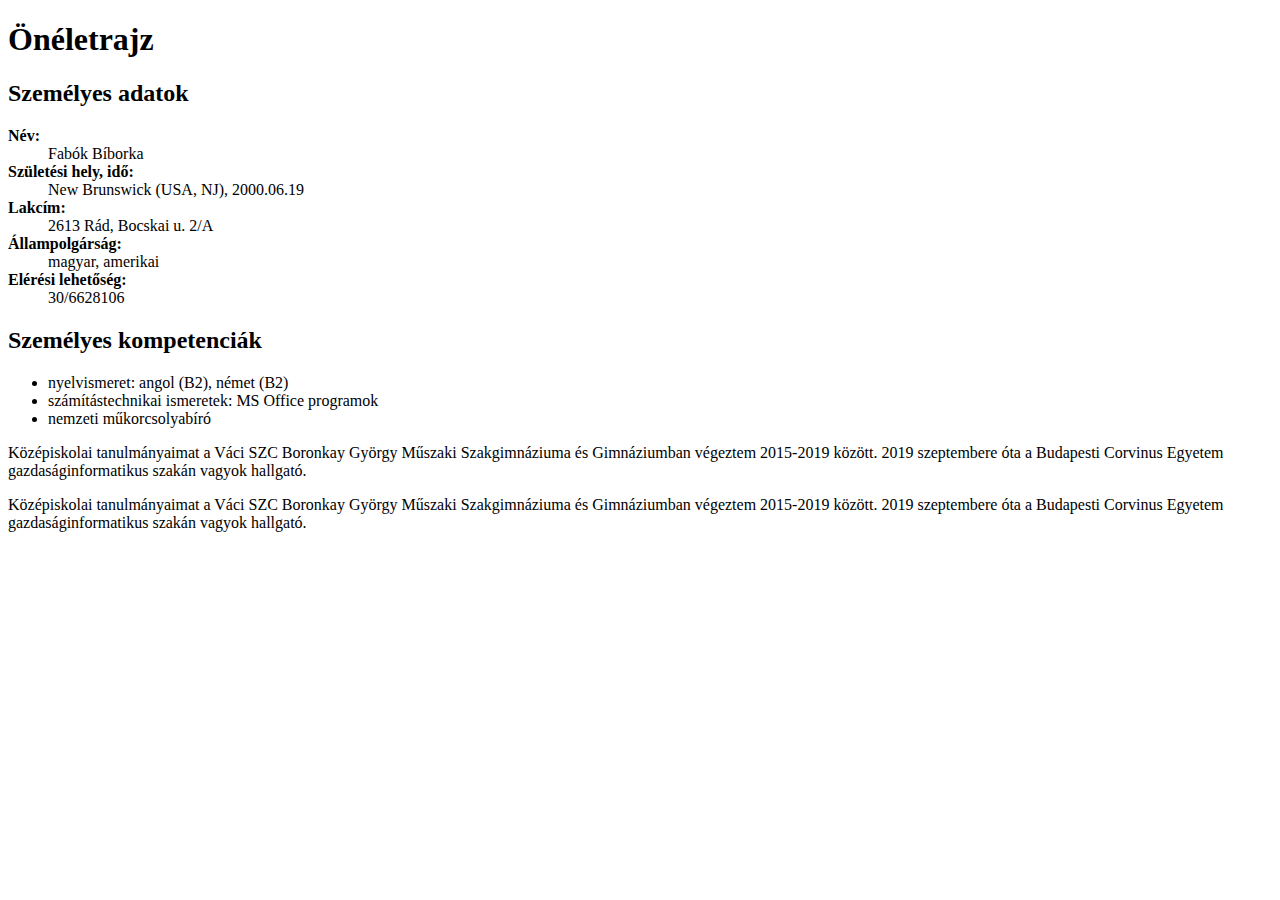
==== HajosTeszt/HajosTeszt/wwwroot/cv.html @ 0dd36ac0 "Elso valtoztatás" ====
﻿<!DOCTYPE html>
<html>
<head>
    <meta charset="utf-8" />
    <title>Bemutatkozás</title>
    <style>
        dt {
            font-weight: bold;
        }
    </style>
</head>
<body>
    <h1>Önéletrajz</h1>
    <h2>Személyes adatok</h2>
    <dl>
        <dt>Név:</dt>
        <dd>Fabók Bíborka</dd>
        <dt>Születési hely, idő:</dt>
        <dd>New Brunswick (USA, NJ), 2000.06.19</dd>
        <dt>Lakcím:</dt>
        <dd>2613 Rád, Bocskai u. 2/A</dd>
        <dt>Állampolgárság:</dt>
        <dd>magyar, amerikai</dd>
        <dt>Elérési lehetőség:</dt>
        <dd>30/6628106</dd>
    </dl>
    <h2>Személyes kompetenciák</h2>
    <ul>
        <li>nyelvismeret: angol (B2), német (B2)</li>
        <li>számítástechnikai ismeretek: MS Office programok </li>
        <li>nemzeti műkorcsolyabíró</li>
    </ul>
    <p>Középiskolai tanulmányaimat a Váci SZC Boronkay György Műszaki Szakgimnáziuma és Gimnáziumban végeztem 2015-2019 között. 2019 szeptembere óta a Budapesti Corvinus Egyetem gazdaságinformatikus szakán vagyok hallgató.</p>
    <p>Középiskolai tanulmányaimat a Váci SZC Boronkay György Műszaki Szakgimnáziuma és Gimnáziumban végeztem 2015-2019 között. 2019 szeptembere óta a Budapesti Corvinus Egyetem gazdaságinformatikus szakán vagyok hallgató.</p>
</body>
</html>
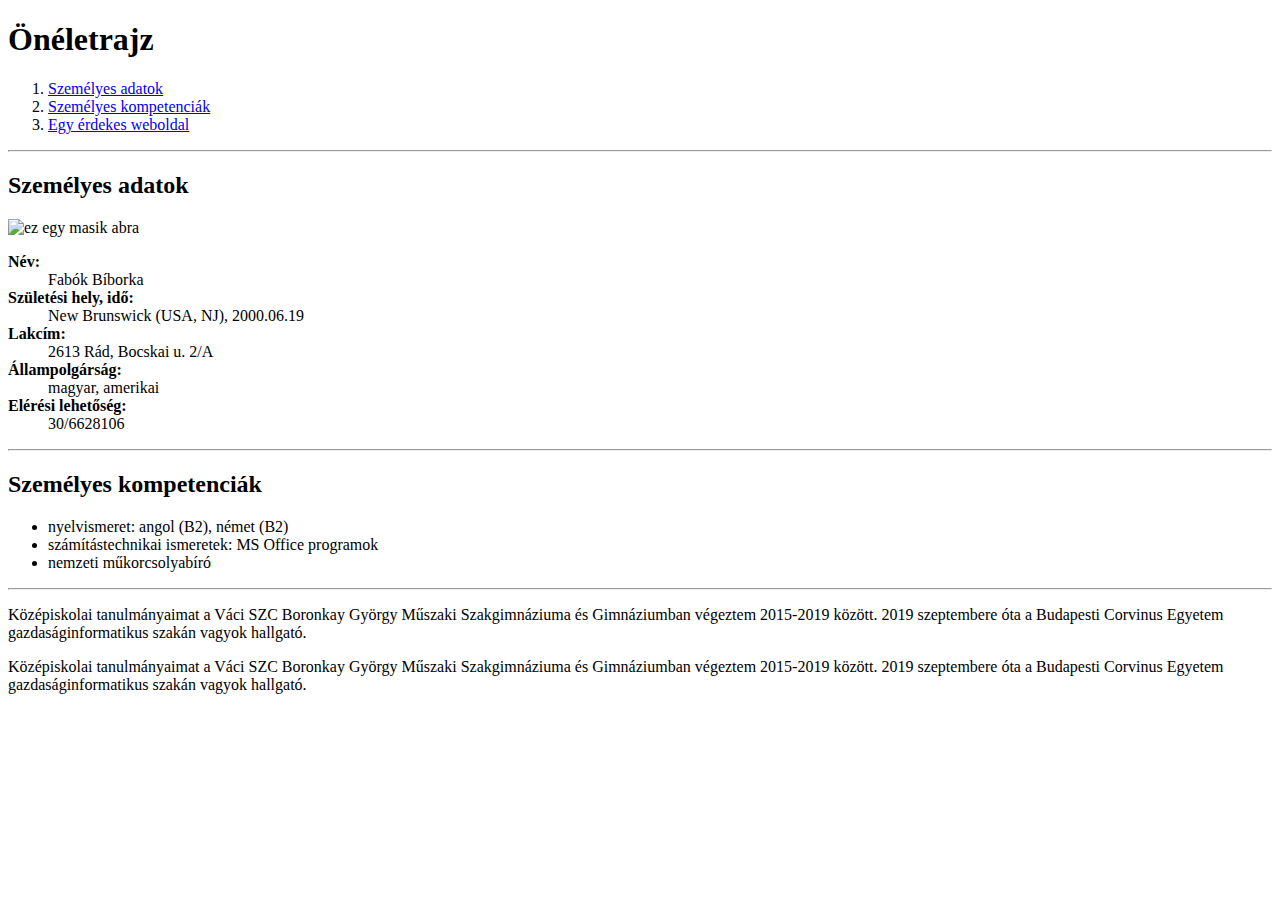
==== commit 917a874c: "Masodik valtoztatas" ====
--- a/HajosTeszt/HajosTeszt/wwwroot/cv.html
+++ b/HajosTeszt/HajosTeszt/wwwroot/cv.html
@@ -1,9 +1,13 @@
 ﻿<!DOCTYPE html>
-<html>
+<HTML lang="hu">
 <head>
     <meta charset="utf-8" />
     <title>Bemutatkozás</title>
     <style>
+        html {
+            scroll-behavior: smooth;
+        }
+
         dt {
             font-weight: bold;
         }
@@ -11,7 +15,15 @@
 </head>
 <body>
     <h1>Önéletrajz</h1>
-    <h2>Személyes adatok</h2>
+    <ol>
+        <li><a href="#elso">Személyes adatok</a></li>
+        <li><a href="#masodik">Személyes kompetenciák</a></li>
+        <li><a href="https://www.vanenet.hu/" target="_blank">Egy érdekes weboldal</a></li>
+    </ol>
+    <hr>
+    <a id="elso"><h2>Személyes adatok</h2></a>
+
+    <img src="kep.jpg" alt="ez egy masik abra">
     <dl>
         <dt>Név:</dt>
         <dd>Fabók Bíborka</dd>
@@ -24,13 +36,15 @@
         <dt>Elérési lehetőség:</dt>
         <dd>30/6628106</dd>
     </dl>
-    <h2>Személyes kompetenciák</h2>
+    <hr>
+    <a id="masodik"><h2>Személyes kompetenciák</h2></a>
     <ul>
         <li>nyelvismeret: angol (B2), német (B2)</li>
         <li>számítástechnikai ismeretek: MS Office programok </li>
         <li>nemzeti műkorcsolyabíró</li>
     </ul>
+    <hr>
     <p>Középiskolai tanulmányaimat a Váci SZC Boronkay György Műszaki Szakgimnáziuma és Gimnáziumban végeztem 2015-2019 között. 2019 szeptembere óta a Budapesti Corvinus Egyetem gazdaságinformatikus szakán vagyok hallgató.</p>
     <p>Középiskolai tanulmányaimat a Váci SZC Boronkay György Műszaki Szakgimnáziuma és Gimnáziumban végeztem 2015-2019 között. 2019 szeptembere óta a Budapesti Corvinus Egyetem gazdaságinformatikus szakán vagyok hallgató.</p>
 </body>
-</html>+</HTML>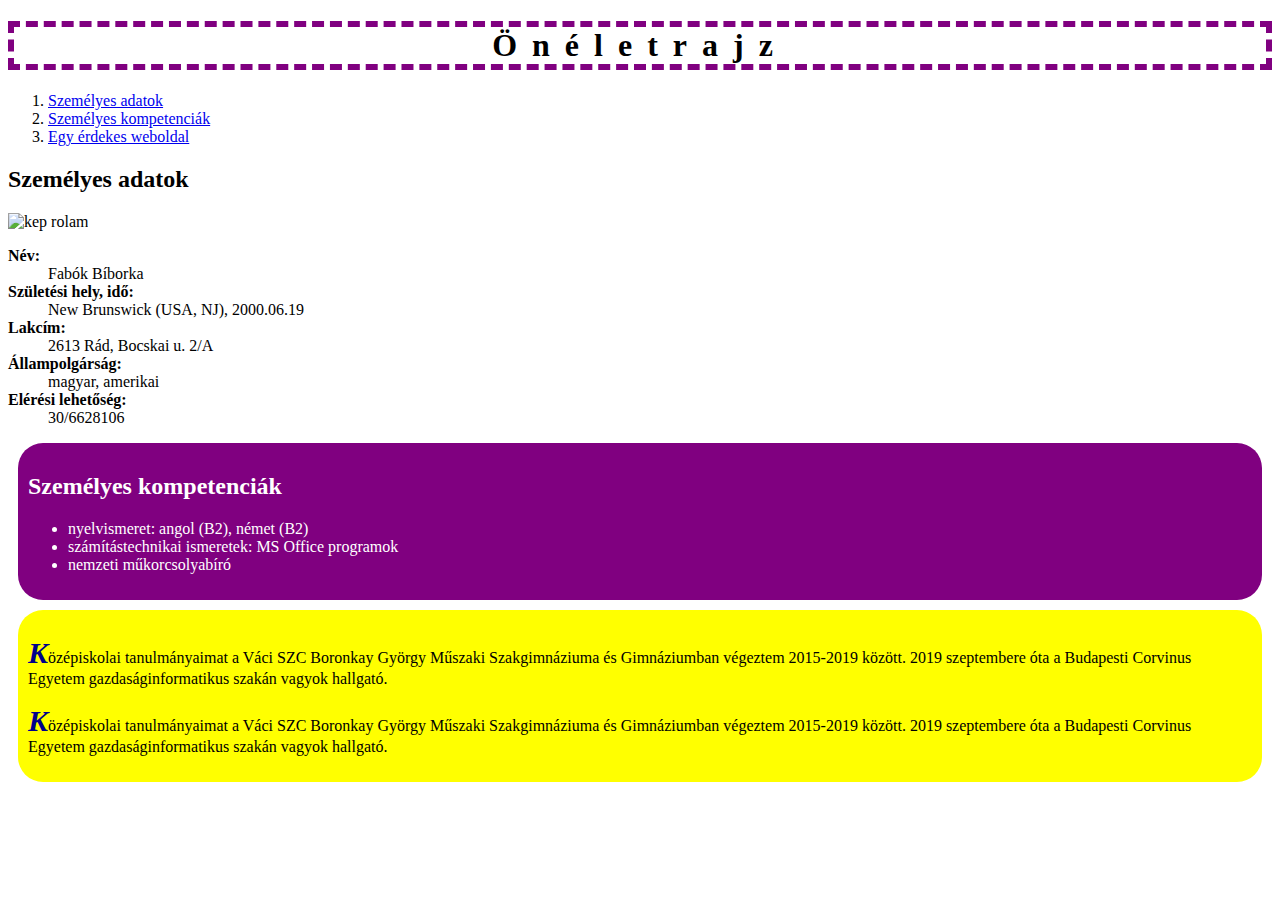
==== commit 13e03e02: "elso" ====
--- a/HajosTeszt/HajosTeszt/wwwroot/cv.html
+++ b/HajosTeszt/HajosTeszt/wwwroot/cv.html
@@ -3,15 +3,8 @@
 <head>
     <meta charset="utf-8" />
     <title>Bemutatkozás</title>
-    <style>
-        html {
-            scroll-behavior: smooth;
-        }
-
-        dt {
-            font-weight: bold;
-        }
-    </style>
+    <link href="cv.css"
+          rel="stylesheet">
 </head>
 <body>
     <h1>Önéletrajz</h1>
@@ -20,10 +13,10 @@
         <li><a href="#masodik">Személyes kompetenciák</a></li>
         <li><a href="https://www.vanenet.hu/" target="_blank">Egy érdekes weboldal</a></li>
     </ol>
-    <hr>
+
     <a id="elso"><h2>Személyes adatok</h2></a>
 
-    <img src="kep.jpg" alt="ez egy masik abra">
+    <img src="kep.jpg" alt="kep rolam">
     <dl>
         <dt>Név:</dt>
         <dd>Fabók Bíborka</dd>
@@ -36,15 +29,18 @@
         <dt>Elérési lehetőség:</dt>
         <dd>30/6628106</dd>
     </dl>
-    <hr>
-    <a id="masodik"><h2>Személyes kompetenciák</h2></a>
-    <ul>
-        <li>nyelvismeret: angol (B2), német (B2)</li>
-        <li>számítástechnikai ismeretek: MS Office programok </li>
-        <li>nemzeti műkorcsolyabíró</li>
-    </ul>
-    <hr>
-    <p>Középiskolai tanulmányaimat a Váci SZC Boronkay György Műszaki Szakgimnáziuma és Gimnáziumban végeztem 2015-2019 között. 2019 szeptembere óta a Budapesti Corvinus Egyetem gazdaságinformatikus szakán vagyok hallgató.</p>
-    <p>Középiskolai tanulmányaimat a Váci SZC Boronkay György Műszaki Szakgimnáziuma és Gimnáziumban végeztem 2015-2019 között. 2019 szeptembere óta a Budapesti Corvinus Egyetem gazdaságinformatikus szakán vagyok hallgató.</p>
+
+    <div id="sajat">
+        <a id="masodik"><h2>Személyes kompetenciák</h2></a>
+        <ul>
+            <li>nyelvismeret: angol (B2), német (B2)</li>
+            <li>számítástechnikai ismeretek: MS Office programok </li>
+            <li>nemzeti műkorcsolyabíró</li>
+        </ul>
+    </div>
+    <div id="study">
+        <p>Középiskolai tanulmányaimat a Váci SZC Boronkay György Műszaki Szakgimnáziuma és Gimnáziumban végeztem 2015-2019 között. 2019 szeptembere óta a Budapesti Corvinus Egyetem gazdaságinformatikus szakán vagyok hallgató.</p>
+        <p>Középiskolai tanulmányaimat a Váci SZC Boronkay György Műszaki Szakgimnáziuma és Gimnáziumban végeztem 2015-2019 között. 2019 szeptembere óta a Budapesti Corvinus Egyetem gazdaságinformatikus szakán vagyok hallgató.</p>
+    </div>
 </body>
 </HTML>--- a/HajosTeszt/HajosTeszt/wwwroot/cv.css
+++ b/HajosTeszt/HajosTeszt/wwwroot/cv.css
@@ -0,0 +1,39 @@
+﻿body {
+    background-color:;
+}
+
+html {
+    scroll-behavior: smooth;
+}
+
+dt {
+    font-weight: bold;
+}
+
+p::first-letter {
+    color: darkblue;
+    font-size: 30px;
+    font-style: italic;
+    font-weight: bold;
+}
+
+#sajat {
+    background-color: purple;
+    color: white;
+    border-radius: 25px;
+    padding: 10px;
+    margin: 10px;
+}
+
+#study {
+    background-color: yellow;
+    border-radius: 25px;
+    padding: 10px;
+    margin: 10px;
+}
+
+h1 {
+    text-align: center;
+    letter-spacing: 15px;
+    border: 6px dashed purple;
+}
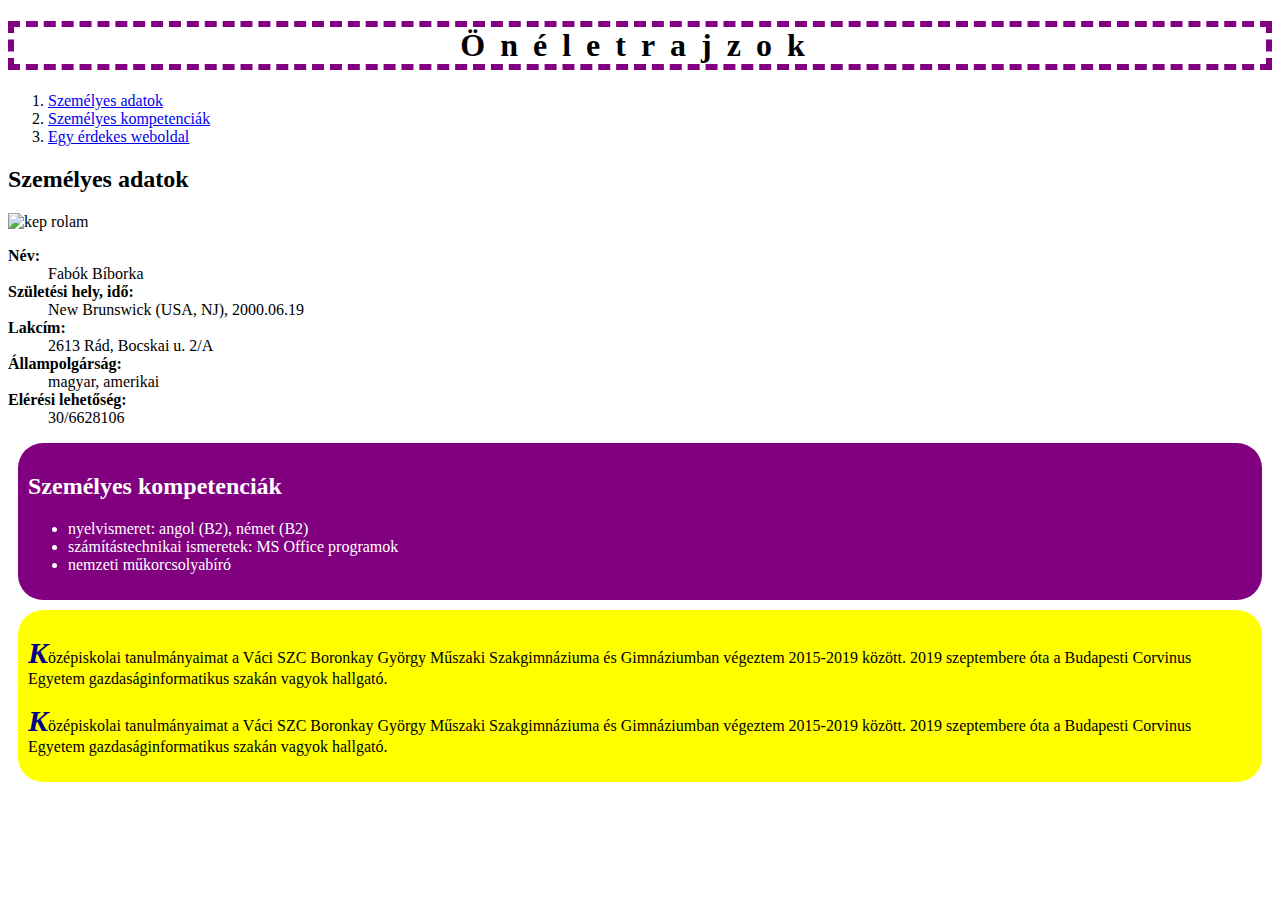
==== commit e567fd6c: "k" ====
--- a/HajosTeszt/HajosTeszt/wwwroot/cv.html
+++ b/HajosTeszt/HajosTeszt/wwwroot/cv.html
@@ -2,12 +2,13 @@
 <HTML lang="hu">
 <head>
     <meta charset="utf-8" />
-    <title>Bemutatkozás</title>
     <link href="cv.css"
           rel="stylesheet">
+    <title>Bemutatkozás</title>
+
 </head>
 <body>
-    <h1>Önéletrajz</h1>
+    <h1>Önéletrajzok</h1>
     <ol>
         <li><a href="#elso">Személyes adatok</a></li>
         <li><a href="#masodik">Személyes kompetenciák</a></li>
--- a/HajosTeszt/HajosTeszt/wwwroot/cv.css
+++ b/HajosTeszt/HajosTeszt/wwwroot/cv.css
@@ -1,6 +1,4 @@
-﻿body {
-    background-color:;
-}
+﻿
 
 html {
     scroll-behavior: smooth;
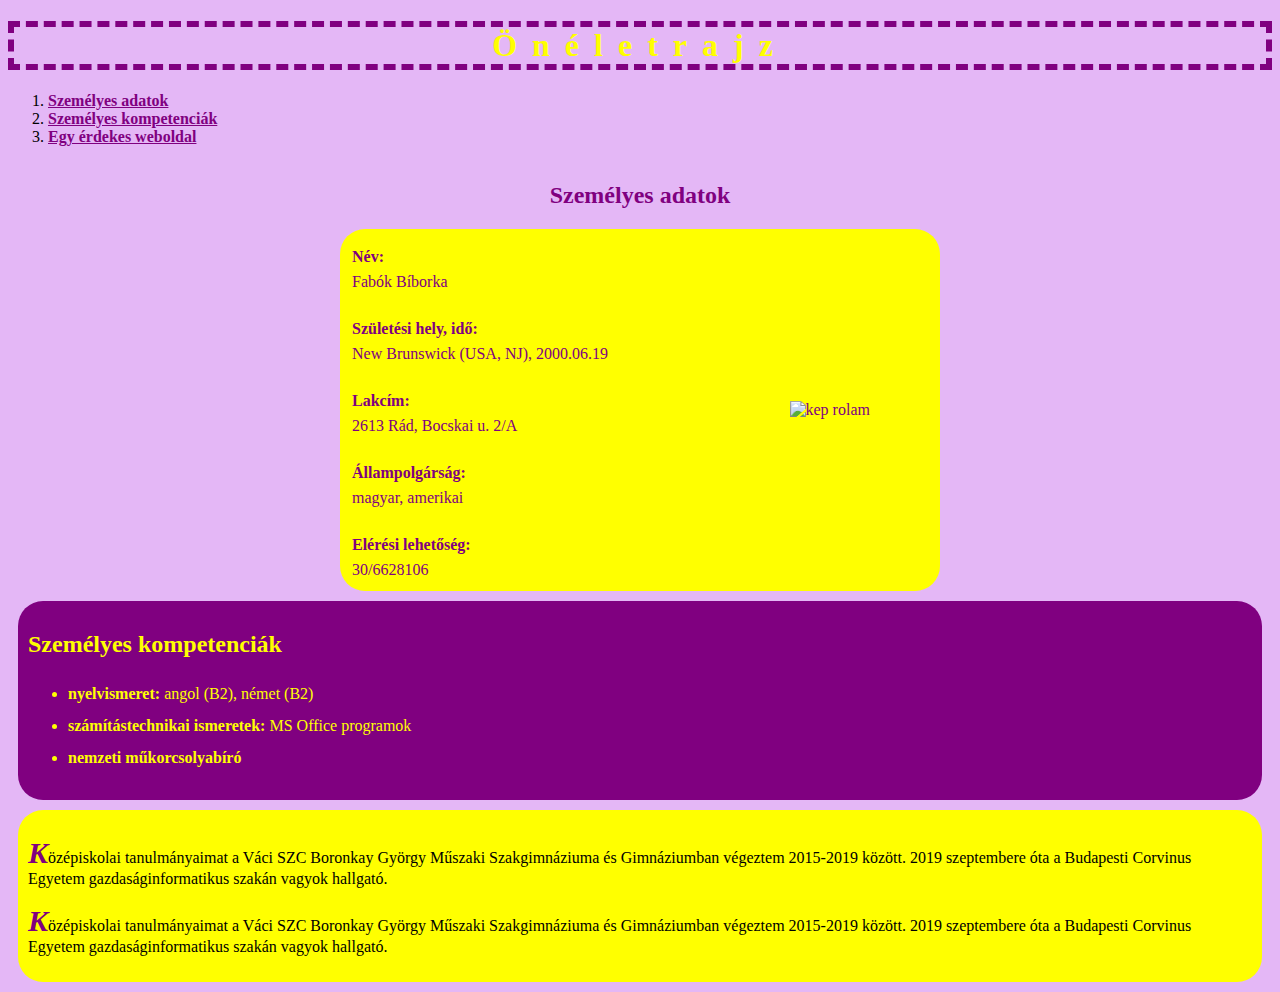
==== commit ba958e57: "vegleges" ====
--- a/HajosTeszt/HajosTeszt/wwwroot/cv.html
+++ b/HajosTeszt/HajosTeszt/wwwroot/cv.html
@@ -8,35 +8,44 @@
 
 </head>
 <body>
-    <h1>Önéletrajzok</h1>
+    <h1>Önéletrajz</h1>
     <ol>
         <li><a href="#elso">Személyes adatok</a></li>
         <li><a href="#masodik">Személyes kompetenciák</a></li>
         <li><a href="https://www.vanenet.hu/" target="_blank">Egy érdekes weboldal</a></li>
     </ol>
 
-    <a id="elso"><h2>Személyes adatok</h2></a>
 
-    <img src="kep.jpg" alt="kep rolam">
-    <dl>
-        <dt>Név:</dt>
-        <dd>Fabók Bíborka</dd>
-        <dt>Születési hely, idő:</dt>
-        <dd>New Brunswick (USA, NJ), 2000.06.19</dd>
-        <dt>Lakcím:</dt>
-        <dd>2613 Rád, Bocskai u. 2/A</dd>
-        <dt>Állampolgárság:</dt>
-        <dd>magyar, amerikai</dd>
-        <dt>Elérési lehetőség:</dt>
-        <dd>30/6628106</dd>
-    </dl>
+    <table>
+        <caption><a id="elso"><h2>Személyes adatok</h2></a></caption>
+        <tr>
+            <td><span class="vas">Név:</span><br> Fabók Bíborka</td>
+            <td rowspan="5"><div><img src="kep.jpg" alt="kep rolam"></div></td>
+
+        </tr>
+        <tr>
+            <td><span class="vas">Születési hely, idő:</span> <br> New Brunswick (USA, NJ), 2000.06.19</td>
+
+        </tr>
+        <tr>
+            <td><span class="vas">Lakcím: </span><br> 2613 Rád, Bocskai u. 2/A</td>
+
+        </tr>
+        <tr>
+            <td><span class="vas">Állampolgárság:</span> <br> magyar, amerikai</td>
+        </tr>
+        <tr>
+            <td><span class="vas">Elérési lehetőség:</span> <br> 30/6628106</td>
+        </tr>
+
+    </table>
 
     <div id="sajat">
         <a id="masodik"><h2>Személyes kompetenciák</h2></a>
         <ul>
-            <li>nyelvismeret: angol (B2), német (B2)</li>
-            <li>számítástechnikai ismeretek: MS Office programok </li>
-            <li>nemzeti műkorcsolyabíró</li>
+            <li><span class="vas">nyelvismeret:</span> angol (B2), német (B2)</li>
+            <li><span class="vas">számítástechnikai ismeretek:</span> MS Office programok </li>
+            <li><span class="vas">nemzeti műkorcsolyabíró</span></li>
         </ul>
     </div>
     <div id="study">
--- a/HajosTeszt/HajosTeszt/wwwroot/cv.css
+++ b/HajosTeszt/HajosTeszt/wwwroot/cv.css
@@ -1,7 +1,6 @@
-﻿
-
-html {
+﻿html {
     scroll-behavior: smooth;
+    background-color: #E4B7F6;
 }
 
 dt {
@@ -9,18 +8,40 @@
 }
 
 p::first-letter {
-    color: darkblue;
+    color: purple;
     font-size: 30px;
     font-style: italic;
     font-weight: bold;
 }
 
+caption {
+    color: purple;
+}
+
+table {
+    background-color: yellow;
+    border-radius: 25px;
+    margin-left: auto;
+    margin-right: auto;
+    width: 600px;
+}
+
+td {
+    padding: 10px;
+    color: purple;
+}
+
 #sajat {
     background-color: purple;
-    color: white;
+    color: yellow;
     border-radius: 25px;
     padding: 10px;
     margin: 10px;
+}
+
+.vas {
+    font-weight: bold;
+    line-height: 2em;
 }
 
 #study {
@@ -34,4 +55,19 @@
     text-align: center;
     letter-spacing: 15px;
     border: 6px dashed purple;
+    color: yellow;
 }
+
+a:hover {
+    background-color: yellow;
+}
+
+a:link {
+    color: purple;
+    font-weight: bold;
+}
+
+img {
+    display: block;
+    margin: auto;
+}
